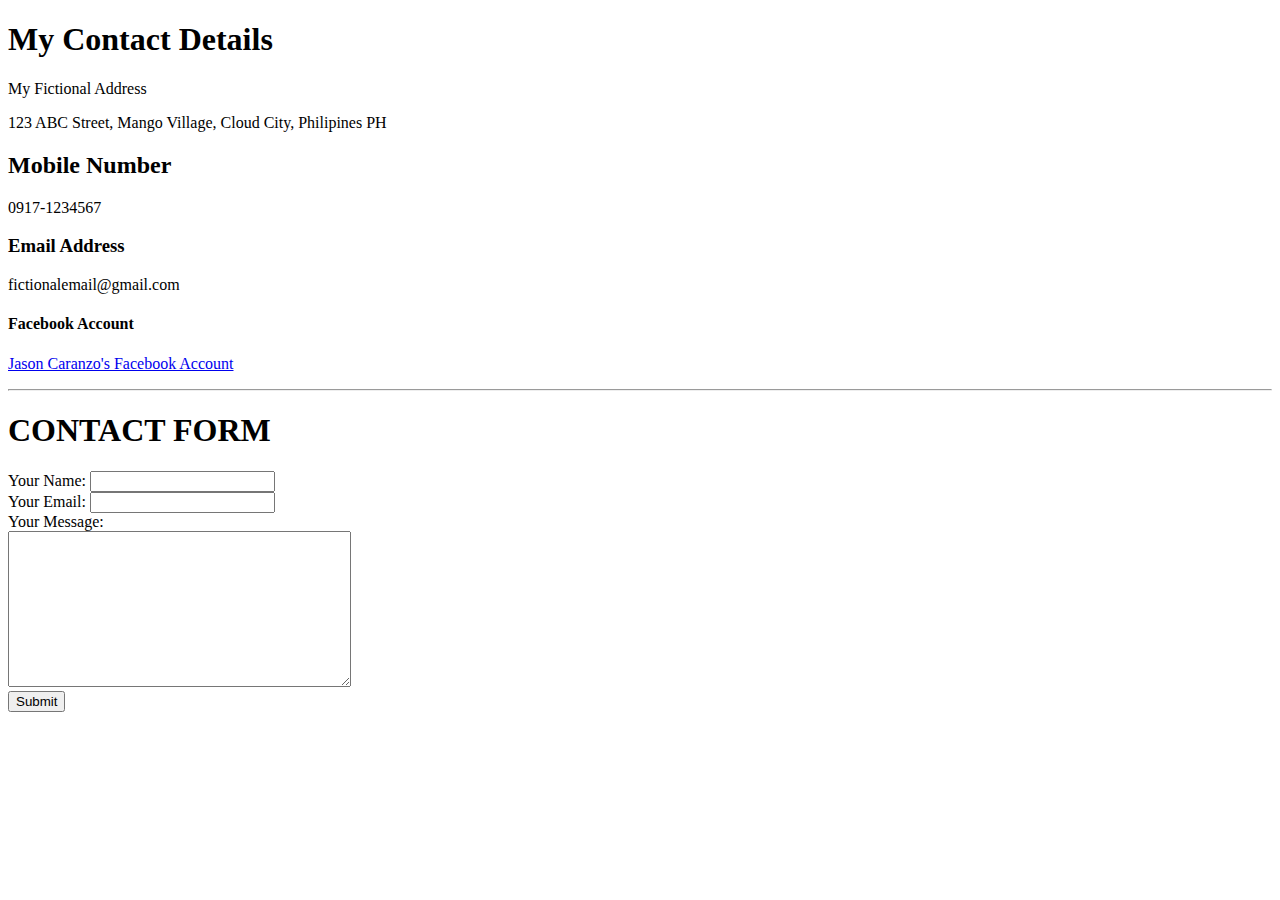
==== contact.html @ f4121f70 "initial CV website files" ====
<!DOCTYPE html>
<html lang="en" dir="ltr">
  <head>
    <meta charset="utf-8">
    <title>Contact Me</title>
  </head>
  <body>
    <h1>My Contact Details</h1>
    <p>My Fictional Address</p>
    <p>123 ABC Street, Mango Village, Cloud City, Philipines PH</p>
    <h2>Mobile Number</h2>
    <p>0917-1234567</p>
    <h3>Email Address</h3>
    <p>fictionalemail@gmail.com</p>
    <h4>Facebook Account</h4>
    <p><a href="https://www.facebook.com/">Jason Caranzo's Facebook Account</a></p>
    <hr>

    <h1>CONTACT FORM</h1>
    <form action="mailto:jasoncaranzo.education@gmail.com" method="post" enctype="text/plain">
      <label>Your Name:</label>
      <input type="text" name="yourName" value=""><br>
      <label>Your Email:</label>
      <input type="text" name="yourEmail" value=""><br>
      <label>Your Message:</label><br>
      <textarea name="yourMessage" rows="10" cols="40"></textarea><br>
      <input type="submit" name=""><br>
    </form>

  </body>
</html>
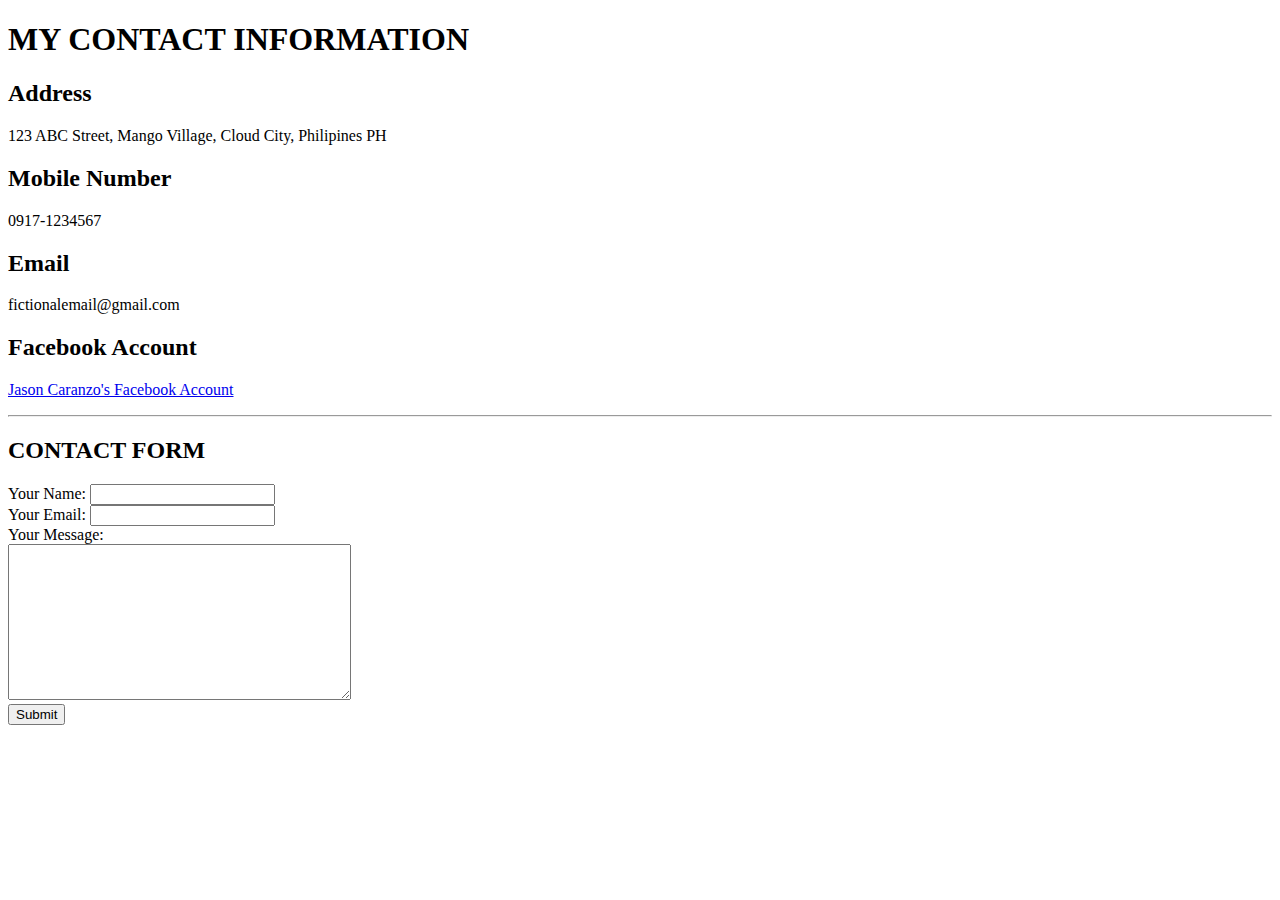
==== commit bbc15aea: "Add files via upload" ====
--- a/contact.html
+++ b/contact.html
@@ -3,20 +3,22 @@
   <head>
     <meta charset="utf-8">
     <title>Contact Me</title>
+    <link rel="stylesheet" href="css/styles.css">
   </head>
+
   <body>
-    <h1>My Contact Details</h1>
-    <p>My Fictional Address</p>
+    <h1>MY CONTACT INFORMATION</h1>
+    <h2>Address</h2>
     <p>123 ABC Street, Mango Village, Cloud City, Philipines PH</p>
     <h2>Mobile Number</h2>
     <p>0917-1234567</p>
-    <h3>Email Address</h3>
+    <h2>Email</h2>
     <p>fictionalemail@gmail.com</p>
-    <h4>Facebook Account</h4>
+    <h2>Facebook Account</h2>
     <p><a href="https://www.facebook.com/">Jason Caranzo's Facebook Account</a></p>
     <hr>
 
-    <h1>CONTACT FORM</h1>
+    <h2>CONTACT FORM</h2>
     <form action="mailto:jasoncaranzo.education@gmail.com" method="post" enctype="text/plain">
       <label>Your Name:</label>
       <input type="text" name="yourName" value=""><br>
